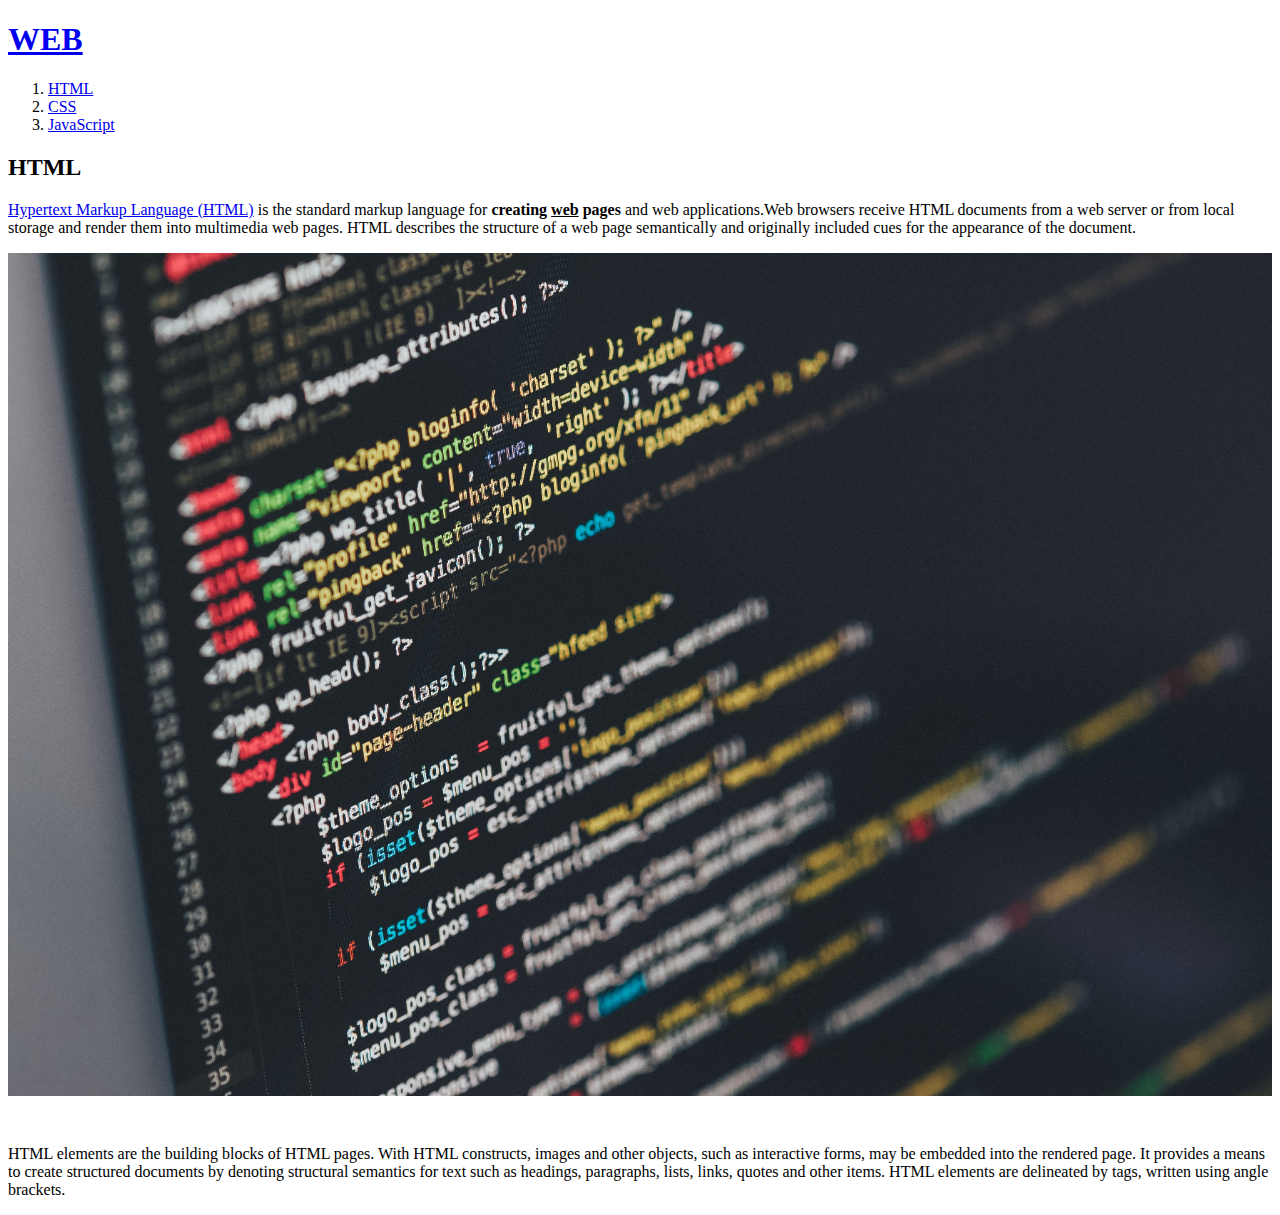
==== 1.html @ 676724bf "웹사이트 완성!" ====
<!doctype html>
<html>
  <head>
    <title>WEB1 - html</title>
    <meta charset="utf-8">
  </head>

  <body>
    <h1><a href="index.html">WEB</a></h1>
    <ol>
      <li><a href="1.html">HTML</a></li>
      <li><a href="2.html">CSS</a></li>
      <li><a href="3.html">JavaScript</a></li>
    </ol>
    <h2>HTML</h2>
    <p><a href="https://www.w3.org/TR/2011/WD-html5-20110405/" target="_blank" title="html5 specification">Hypertext Markup Language (HTML)</a> is the standard markup language for <strong>creating <u>web</u> pages</strong> and web applications.Web browsers receive HTML documents from a web server or from local storage and render them into multimedia web pages. HTML describes the structure of a web page semantically and originally included cues for the appearance of the document.</p>
    <img src="coding.jpg" width="100%">
    <p style="margin-top:45px;">HTML elements are the building blocks of HTML pages. With HTML constructs, images and other objects, such as interactive forms, may be embedded into the rendered page. It provides a means to create structured documents by denoting structural semantics for text such as headings, paragraphs, lists, links, quotes and other items. HTML elements are delineated by tags, written using angle brackets.</p>
  </body>
</html>
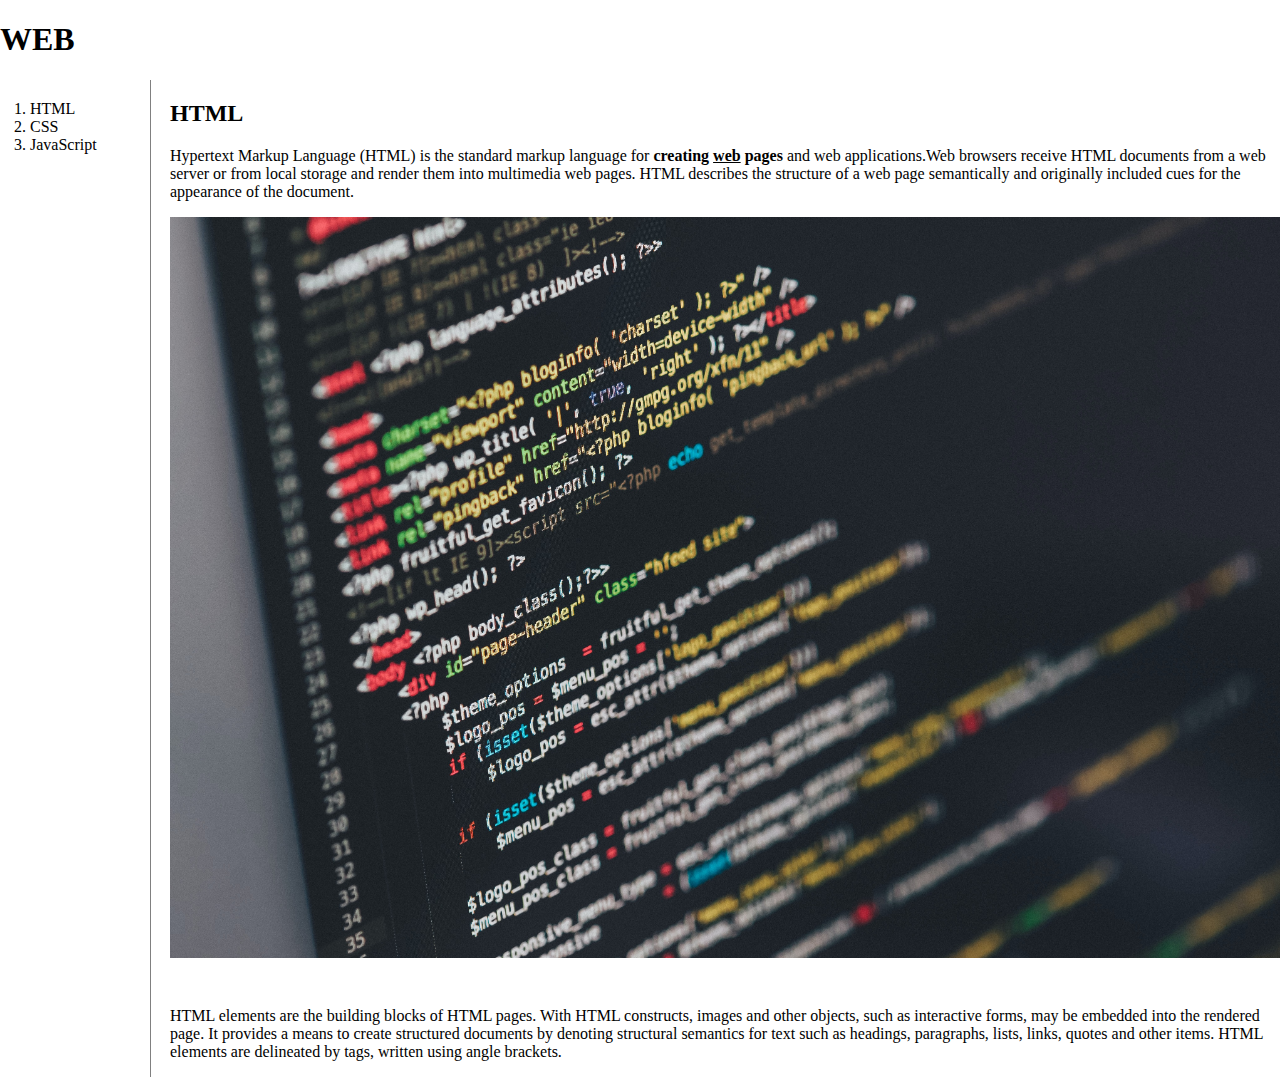
==== commit ca2d926e: "css +javascript added!" ====
--- a/1.html
+++ b/1.html
@@ -3,18 +3,28 @@
   <head>
     <title>WEB1 - html</title>
     <meta charset="utf-8">
+    <link rel="stylesheet" href="style.css">
+    <style>
+      body{
+        margin: 0
+      }
+    </style>
   </head>
 
   <body>
     <h1><a href="index.html">WEB</a></h1>
-    <ol>
-      <li><a href="1.html">HTML</a></li>
-      <li><a href="2.html">CSS</a></li>
-      <li><a href="3.html">JavaScript</a></li>
-    </ol>
-    <h2>HTML</h2>
-    <p><a href="https://www.w3.org/TR/2011/WD-html5-20110405/" target="_blank" title="html5 specification">Hypertext Markup Language (HTML)</a> is the standard markup language for <strong>creating <u>web</u> pages</strong> and web applications.Web browsers receive HTML documents from a web server or from local storage and render them into multimedia web pages. HTML describes the structure of a web page semantically and originally included cues for the appearance of the document.</p>
-    <img src="coding.jpg" width="100%">
-    <p style="margin-top:45px;">HTML elements are the building blocks of HTML pages. With HTML constructs, images and other objects, such as interactive forms, may be embedded into the rendered page. It provides a means to create structured documents by denoting structural semantics for text such as headings, paragraphs, lists, links, quotes and other items. HTML elements are delineated by tags, written using angle brackets.</p>
+    <div id="grid">
+      <ol>
+        <li><a href="1.html">HTML</a></li>
+        <li><a href="2.html">CSS</a></li>
+        <li><a href="3.html">JavaScript</a></li>
+      </ol>
+      <div id="article">
+        <h2>HTML</h2>
+        <p><a href="https://www.w3.org/TR/2011/WD-html5-20110405/" target="_blank" title="html5 specification">Hypertext Markup Language (HTML)</a> is the standard markup language for <strong>creating <u>web</u> pages</strong> and web applications.Web browsers receive HTML documents from a web server or from local storage and render them into multimedia web pages. HTML describes the structure of a web page semantically and originally included cues for the appearance of the document.</p>
+        <img src="coding.jpg" width="100%">
+        <p style="margin-top:45px;">HTML elements are the building blocks of HTML pages. With HTML constructs, images and other objects, such as interactive forms, may be embedded into the rendered page. It provides a means to create structured documents by denoting structural semantics for text such as headings, paragraphs, lists, links, quotes and other items. HTML elements are delineated by tags, written using angle brackets.</p>
+      </div>
+    </div>
   </body>
 </html>
--- a/style.css
+++ b/style.css
@@ -0,0 +1,48 @@
+body {
+  margin: 0px;
+}
+a {
+  color:black;
+  text-decoration:none;
+}
+#topbar{
+  border-bottom: 1px solid gray;
+  margin: 0;
+  padding: 20px;
+}
+#topbar h1{
+  text-align: center;
+  font-size: 3em;
+  margin-bottom: 20px;
+}
+#topbar .buttons{
+  text-align: right;
+}
+ol{
+  border-right:1px solid gray;
+  width: 100px;
+  margin: 0;
+  padding: 20px;
+}
+#grid{
+  display: grid;
+  grid-template-columns: 150px 1fr;
+}
+#grid ol{
+  padding-left: 30px;
+}
+#grid #article{
+  padding-left: 20px;
+}
+#grid #article .buttons{
+  text-align: right;
+  padding-right: 20px;
+}
+@media(max-width:800px){
+  #grid{
+    display: block;
+  }
+  ol{
+    border-right: none
+  }
+}
